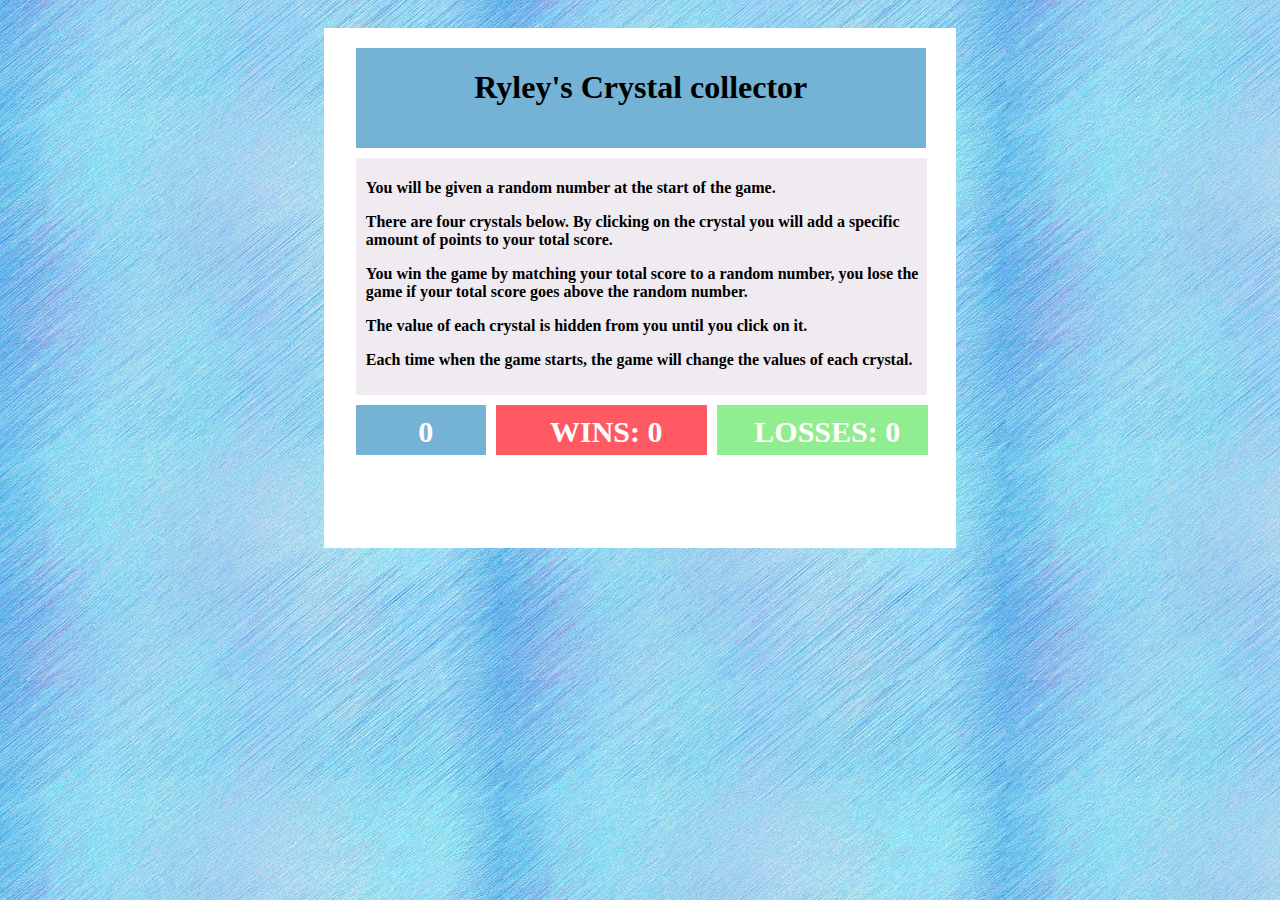
==== index.html @ 5526033d "Added html and css for the main color scheme and look of the crystal game" ====
<!DOCTYPE html>
 <html lang="en">
 <head>
     <meta charset="UTF-8">
     <meta name="viewport" content="width=device-width, initial-scale=1.0">
     <meta http-equiv="X-UA-Compatible" content="ie=edge">
     <link rel="stylesheet" type="text/css" href="assets/css/style.css">
     <title>Unit 4 game</title>
 </head>
 <body>
          <!-- classes and divs -->
     <div class="wrapper">
      
      <div class="header">
        <h1>Ryley's Crystal collector</h1>
      </div>
      
      <div class="description">
        <p> You will be given a random number at the start of the game. </p>

        <p> There are four crystals below. By clicking on the crystal you 
        will add a specific amount of points to your total score. </p>

        <p> You win the game by matching your total score to a random 
        number, you lose the game if your total score goes above
        the random number. </p>

        <p> The value of each crystal is hidden from you until you 
        click on it. </p>

        <p> Each time when the game starts, the game will change the 
        values of each crystal.</p>
      </div>
        
      <div class="randomCompNumberBox">0</div>

      <div class="lossesBox">WINS:
                              0</div>

      <div class="winsBox">LOSSES: 
                             0</div>

        
     </div>
   
          <!-- css -->
    <style>
      body {
        background-image: url("assets/images/crystalbackground.jpg");
        padding-top: 20px;
      }

      p {
        font-weight: bold;
      }
      .wrapper {
        padding-left: 2.5%;
        padding-top: 20px;
        margin: auto;
        display: relative;
        background-color: #FFFFFF;
        width: 600px;
        height: 500px;
      }
      .header {
        text-align: center;
        width: 95%;
        background-color: #FF5964;
        background-color: #74B3D5;
        height: 100px;
        display: inline-block;
      }
      .description {
        background-color: #F0EBF0;
        padding-left: 10px;
        padding-bottom: 10px;
        width: 93.5%;
        padding-top: 5px;
        margin-top: 10px;
      }

      .randomCompNumberBox {
        width: 20%;
        height: 30px;
        background-color:  #74B3D5;
        padding-left: 10px;
        padding-bottom: 10px;
        padding-top: 10px;
        margin-top: 10px;
        float: left;
        text-align: center;
        font-weight: bold;
        color: white;
        font-size: 30px;
      }

      .winsBox {
        width: 33.5%;
        height: 30px;
        background-color:  lightgreen;
        padding-left: 10px;
        padding-bottom: 10px;
        padding-top: 10px;
        margin-top: 10px;
        float: left;
        margin-left: 10px;
        text-align: center;
        font-weight: bold;
        color: white;
        font-size: 30px;
      }

      
      .lossesBox {
        width: 33.5%;
        height: 30px;
        background-color: #FF5964;
        padding-left: 10px;
        padding-bottom: 10px;
        padding-top: 10px;
        margin-top: 10px;
        float: left;
        margin-left: 10px;
        text-align: center;
        font-weight: bold;
        color: white;
        font-size: 30px;
      }
    </style>
 </body>
 </html>
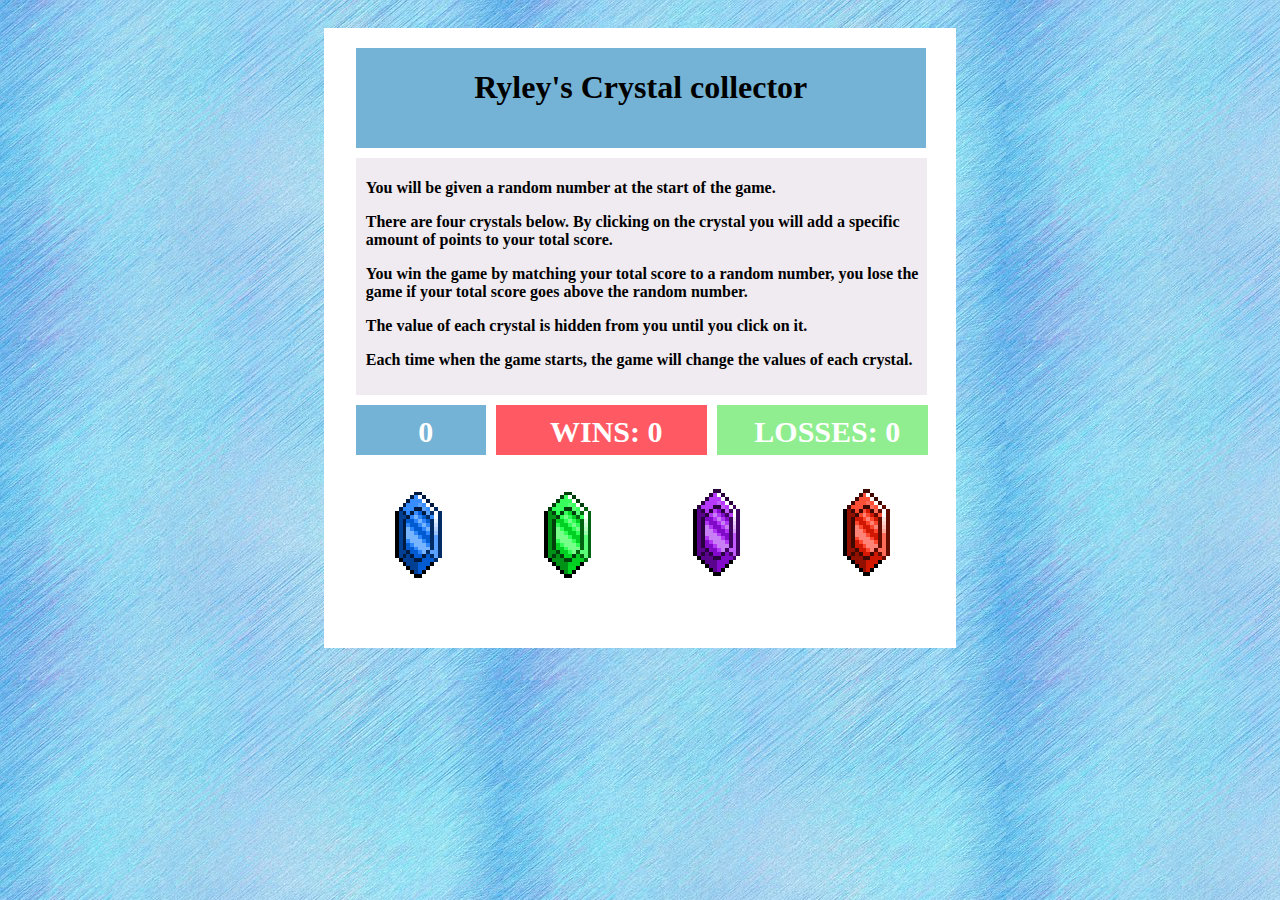
==== commit 39f73f8a: "added rupee images to the html and css with a hover ability when the cursor rides over it" ====
--- a/index.html
+++ b/index.html
@@ -34,11 +34,25 @@
         
       <div class="randomCompNumberBox">0</div>
 
-      <div class="lossesBox">WINS:
-                              0</div>
+      <div class="lossesBox">WINS: 0</div>
 
-      <div class="winsBox">LOSSES: 
-                             0</div>
+      <div class="winsBox">LOSSES: 0</div>
+
+      <div class="Rupee" id="blueRupee">
+          <img src="assets/images/blueRupee.jpg" alt="blueRupee"></img>
+      </div>
+
+      <div class="Rupee" id="greenRupee">
+          <img src="assets/images/greenRupee.jpg" alt="greenRupee"></img>
+      </div>
+
+      <div class="Rupee" id="purpleRupee">
+          <img src="assets/images/purpleRupee.jpg" alt="purpleRupee"></img>
+      </div>
+
+      <div class="Rupee" id="redRupee">
+          <img src="assets/images/redRupee.jpg" alt="redRupee"></img>
+      </div>
 
         
      </div>
@@ -58,9 +72,10 @@
         padding-top: 20px;
         margin: auto;
         display: relative;
+        background-color: #FF5964;
         background-color: #FFFFFF;
         width: 600px;
-        height: 500px;
+        height: 600px;
       }
       .header {
         text-align: center;
@@ -126,6 +141,17 @@
         color: white;
         font-size: 30px;
       }
+
+      .Rupee {
+        float: left;
+        margin-top: 20px;
+        margin-right: 17px;
+      }
+
+      .Rupee:hover {
+        margin-top: 0;
+        cursor: pointer;
+      }
     </style>
  </body>
  </html>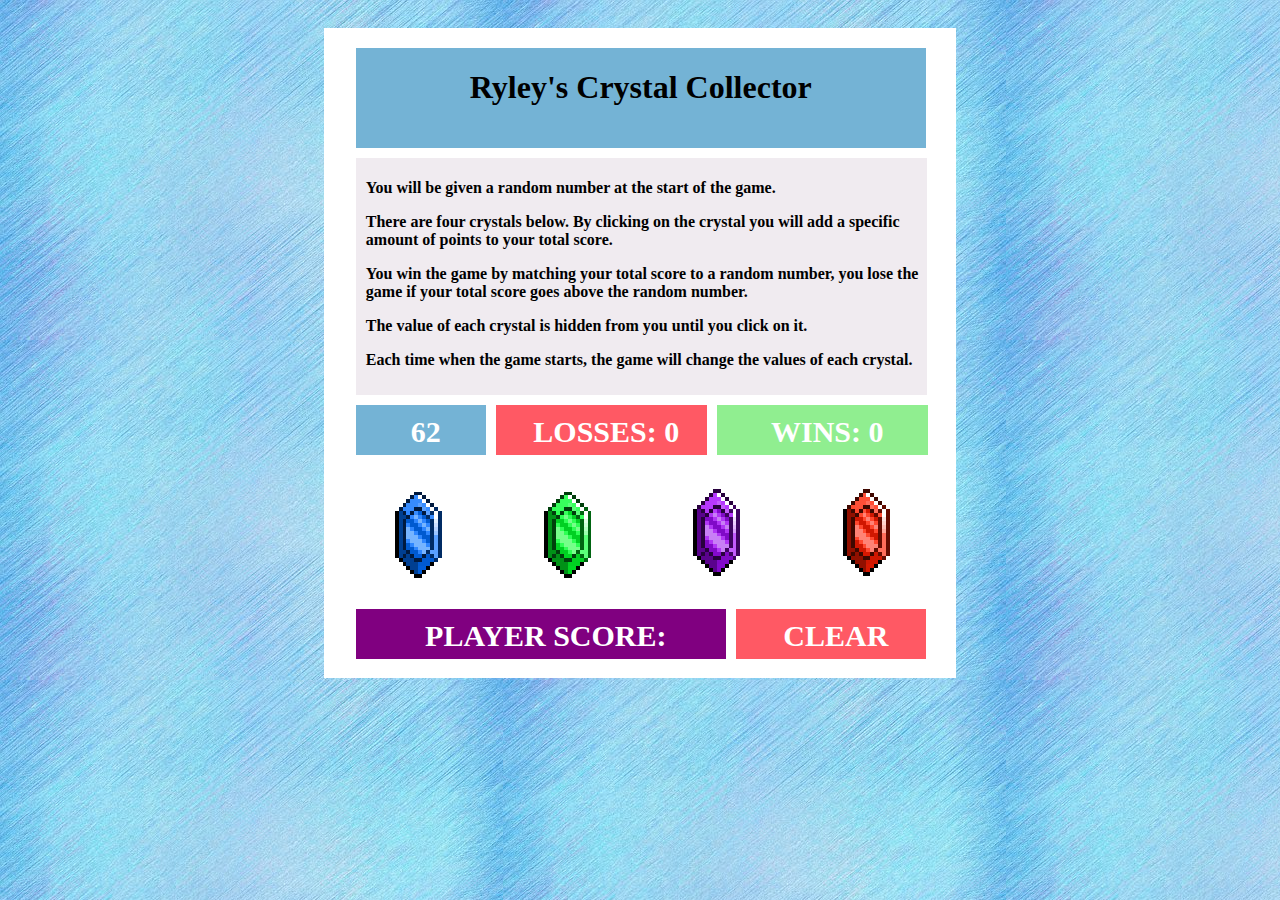
==== commit a685cad7: "added seperate folders for the html css and javascript along with completing the game and adding a r" ====
--- a/index.html
+++ b/index.html
@@ -5,14 +5,17 @@
      <meta name="viewport" content="width=device-width, initial-scale=1.0">
      <meta http-equiv="X-UA-Compatible" content="ie=edge">
      <link rel="stylesheet" type="text/css" href="assets/css/style.css">
+     <script src="https://cdnjs.cloudflare.com/ajax/libs/jquery/3.2.1/jquery.min.js"></script>
+     
+
      <title>Unit 4 game</title>
  </head>
  <body>
-          <!-- classes and divs -->
+          <!-- html -->
      <div class="wrapper">
       
       <div class="header">
-        <h1>Ryley's Crystal collector</h1>
+        <h1>Ryley's Crystal Collector</h1>
       </div>
       
       <div class="description">
@@ -32,126 +35,42 @@
         values of each crystal.</p>
       </div>
         
-      <div class="randomCompNumberBox">0</div>
+      <div class="randomCompNumberBox" id="randomCompNumberBox">kseeeef</div>
 
-      <div class="lossesBox">WINS: 0</div>
+      <div class="lossesBox" id="losses">LOSSES:</div>
 
-      <div class="winsBox">LOSSES: 0</div>
+      <div class="winsBox" id="wins">WINS:</div>
 
-      <div class="Rupee" id="blueRupee">
+      <div class="Rupee" id="0" onclick="addToScore(this.id)">
           <img src="assets/images/blueRupee.jpg" alt="blueRupee"></img>
       </div>
 
-      <div class="Rupee" id="greenRupee">
+      <div class="Rupee" id="1" onclick="addToScore(this.id)">
           <img src="assets/images/greenRupee.jpg" alt="greenRupee"></img>
       </div>
 
-      <div class="Rupee" id="purpleRupee">
+      <div class="Rupee" id="2" onclick="addToScore(this.id)">
           <img src="assets/images/purpleRupee.jpg" alt="purpleRupee"></img>
       </div>
 
-      <div class="Rupee" id="redRupee">
+      <div class="Rupee" id="3" onclick="addToScore(this.id)">
           <img src="assets/images/redRupee.jpg" alt="redRupee"></img>
       </div>
+     
+      <div class="playerScore" id="playerScore">PLAYER SCORE:</div>
 
+      <div class="clear" onclick="clearGame()">CLEAR</div>
         
      </div>
-   
-          <!-- css -->
-    <style>
+
+     <script src="assets/javascript/game.js"></script>
+
+ </body>
+ </html>
+
+  <style>
       body {
         background-image: url("assets/images/crystalbackground.jpg");
         padding-top: 20px;
       }
-
-      p {
-        font-weight: bold;
-      }
-      .wrapper {
-        padding-left: 2.5%;
-        padding-top: 20px;
-        margin: auto;
-        display: relative;
-        background-color: #FF5964;
-        background-color: #FFFFFF;
-        width: 600px;
-        height: 600px;
-      }
-      .header {
-        text-align: center;
-        width: 95%;
-        background-color: #FF5964;
-        background-color: #74B3D5;
-        height: 100px;
-        display: inline-block;
-      }
-      .description {
-        background-color: #F0EBF0;
-        padding-left: 10px;
-        padding-bottom: 10px;
-        width: 93.5%;
-        padding-top: 5px;
-        margin-top: 10px;
-      }
-
-      .randomCompNumberBox {
-        width: 20%;
-        height: 30px;
-        background-color:  #74B3D5;
-        padding-left: 10px;
-        padding-bottom: 10px;
-        padding-top: 10px;
-        margin-top: 10px;
-        float: left;
-        text-align: center;
-        font-weight: bold;
-        color: white;
-        font-size: 30px;
-      }
-
-      .winsBox {
-        width: 33.5%;
-        height: 30px;
-        background-color:  lightgreen;
-        padding-left: 10px;
-        padding-bottom: 10px;
-        padding-top: 10px;
-        margin-top: 10px;
-        float: left;
-        margin-left: 10px;
-        text-align: center;
-        font-weight: bold;
-        color: white;
-        font-size: 30px;
-      }
-
-      
-      .lossesBox {
-        width: 33.5%;
-        height: 30px;
-        background-color: #FF5964;
-        padding-left: 10px;
-        padding-bottom: 10px;
-        padding-top: 10px;
-        margin-top: 10px;
-        float: left;
-        margin-left: 10px;
-        text-align: center;
-        font-weight: bold;
-        color: white;
-        font-size: 30px;
-      }
-
-      .Rupee {
-        float: left;
-        margin-top: 20px;
-        margin-right: 17px;
-      }
-
-      .Rupee:hover {
-        margin-top: 0;
-        cursor: pointer;
-      }
-    </style>
- </body>
- </html>+  </style>--- a/assets/css/style.css
+++ b/assets/css/style.css
@@ -0,0 +1,126 @@
+
+
+
+      p {
+        font-weight: bold;
+      }
+      .wrapper {
+        padding-left: 2.5%;
+        padding-top: 20px;
+        margin: auto;
+        display: relative;
+        background-color: #FF5964;
+        background-color: #FFFFFF;
+        width: 600px;
+        height: 630px;
+      }
+      .header {
+        text-align: center;
+        width: 95%;
+        background-color: #FF5964;
+        background-color: #74B3D5;
+        height: 100px;
+        display: inline-block;
+      }
+      .description {
+        background-color: #F0EBF0;
+        padding-left: 10px;
+        padding-bottom: 10px;
+        width: 93.5%;
+        padding-top: 5px;
+        margin-top: 10px;
+      }
+
+      .randomCompNumberBox {
+        width: 20%;
+        height: 30px;
+        background-color:  #74B3D5;
+        padding-left: 10px;
+        padding-bottom: 10px;
+        padding-top: 10px;
+        margin-top: 10px;
+        float: left;
+        text-align: center;
+        font-weight: bold;
+        color: white;
+        font-size: 30px;
+      }
+
+      .winsBox {
+        width: 33.5%;
+        height: 30px;
+        background-color:  lightgreen;
+        padding-left: 10px;
+        padding-bottom: 10px;
+        padding-top: 10px;
+        margin-top: 10px;
+        float: left;
+        margin-left: 10px;
+        text-align: center;
+        font-weight: bold;
+        color: white;
+        font-size: 30px;
+      }
+
+      
+      .lossesBox {
+        width: 33.5%;
+        height: 30px;
+        background-color: #FF5964;
+        padding-left: 10px;
+        padding-bottom: 10px;
+        padding-top: 10px;
+        margin-top: 10px;
+        float: left;
+        margin-left: 10px;
+        text-align: center;
+        font-weight: bold;
+        color: white;
+        font-size: 30px;
+      }
+
+      .Rupee {
+        float: left;
+        margin-top: 20px;
+        margin-right: 17px;
+      }
+
+      .Rupee:hover {
+        margin-top: 0;
+        cursor: pointer;
+      }
+
+      .playerScore {
+        width: 60%;
+        height: 30px;
+        background-color: purple;
+        padding-left: 10px;
+        padding-bottom: 10px;
+        padding-top: 10px;
+        margin-top: 10px;
+        text-align: center;
+        font-weight: bold;
+        color: white;
+        font-size: 30px;
+        float: left;
+      }
+
+      .clear {
+        width: 30%;
+        margin-left: 10px;
+        height: 30px;
+        background-color: #FF5964;
+        padding-left: 10px;
+        padding-bottom: 10px;
+        padding-top: 10px;
+        margin-top: 10px;
+        text-align: center;
+        font-weight: bold;
+        color: white;
+        font-size: 30px;
+        float: left;
+      }
+
+      .clear:hover {
+        cursor: pointer;
+      }